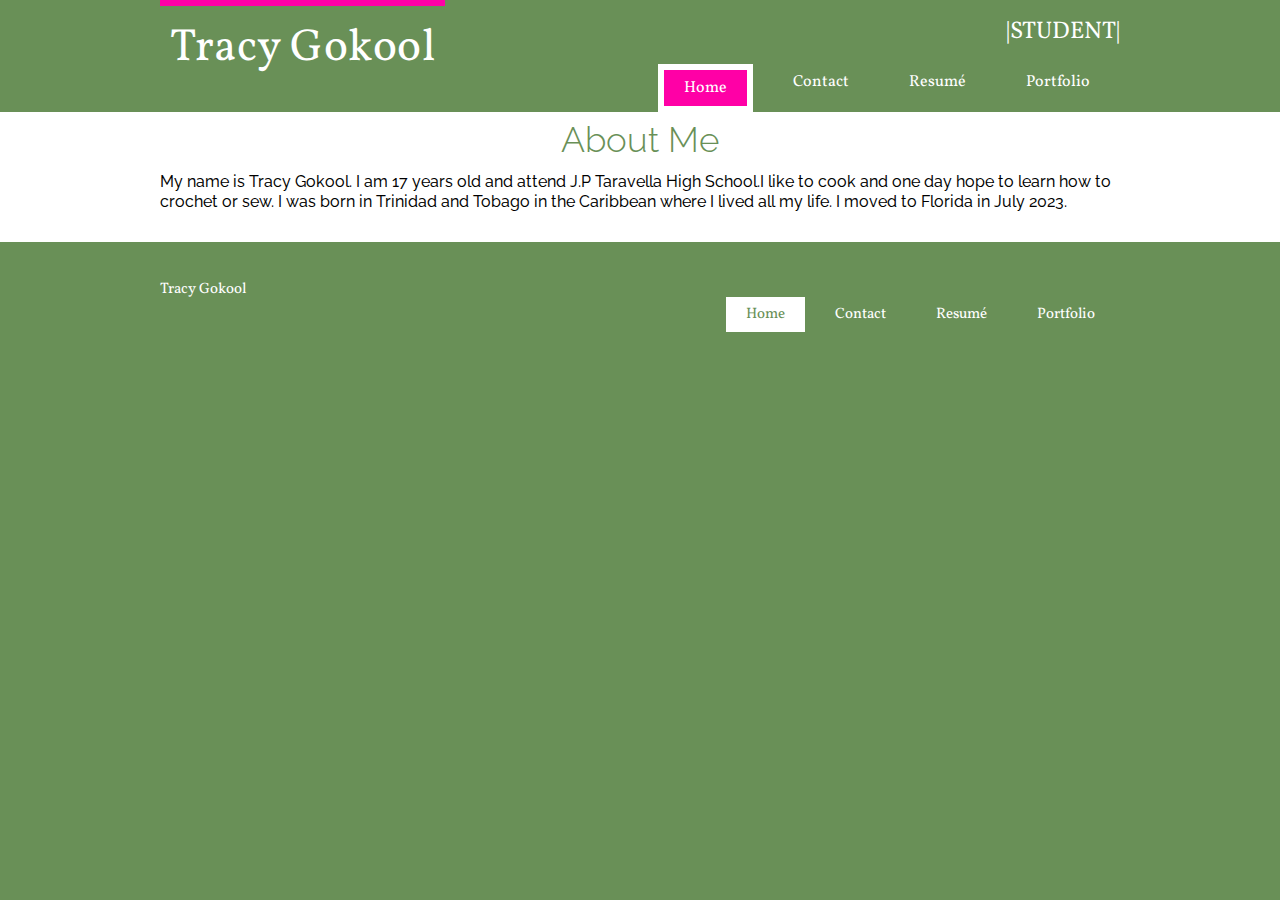
==== index.html @ 5095f6d9 "Add files via upload" ====
<!DOCTYPE html>
<html lang="en">
     <head>
          <title>Tracy Gokool</title>
          <!--Header, Footer Text -->
          <link rel="preconnect" href="https://fonts.googleapis.com">
          <link rel="preconnect" href="https://fonts.gstatic.com" crossorigin>
          <link href="https://fonts.googleapis.com/css2?family=Domine:wght@400..700&family=Oswald:wght@200..700&family=Playfair+Display:ital,wght@0,400..900;1,400..900&family=Raleway:ital,wght@0,100..900;1,100..900&family=Vollkorn:ital,wght@0,400..900;1,400..900&display=swap" rel="stylesheet">

          <!--Article-->
          <link rel="preconnect" href="https://fonts.googleapis.com">
               <link rel="preconnect" href="https://fonts.gstatic.com" crossorigin>
               <link href="https://fonts.googleapis.com/css2?family=Playfair+Display:ital,wght@0,400..900;1,400..900&family=Raleway:ital,wght@0,100..900;1,100..900&display=swap" rel="stylesheet">
          
          <link rel="stylesheet" href ="styles/style.css"/>
     </head>

     <body>
          <!--Header-->
          <header>
               <h1>Tracy  Gokool</h1>
               <h2> |STUDENT|</h2>
               <a href = "portfolio.html" id="Portfolio ">Portfolio</a>
               <a href = "resume.html" id="Resume">Resumé</a>
               <a href = "contact.html" id="Contact">Contact</a>
               <a class="active" href = "index.html" id=" Home">Home</a>
          </header>

          <!--Article-->
          <article>
              <h1>About Me</h1>
               <p>My name is Tracy Gokool. I am 17 years old and attend J.P Taravella High School.I 
               like to cook and one day hope to learn how to crochet or sew. I was born in Trinidad 
               and Tobago in the Caribbean where I lived all my life. I moved to Florida in July 2023. </p>
          </article>

     <!--Footer-->
     <footer>
         <h1>Tracy Gokool</h1> 
          <a href = "portfolio.html" id="Portfolio ">Portfolio</a>
          <a href = "resume.html" id="Resume">Resumé</a>
          <a href = "contact.html" id="Contact">Contact</a>
          <a class="active" href = "index.html" id=" Home">Home</a>
     </footer>

</body>
</html>
---- styles/style.css ----
/*
===============================================================================
Start CSS Reset
===============================================================================
*/
/* http://meyerweb.com/eric/tools/css/reset/ 
   v2.0 | 20110126
   License: none (public domain)
*/

*,
*:before,
*:after {
    -webkit-box-sizing: border-box;
    -moz-box-sizing: border-box;
    box-sizing: border-box;
}

html, body, div, span, applet, object, iframe,
h1, h2, h3, h4, h5, h6, p, blockquote, pre,
a, abbr, acronym, address, big, cite, code,
del, dfn, em, img, ins, kbd, q, s, samp,
small, strike, strong, sub, sup, tt, var,
b, u, i, center,
dl, dt, dd, ol, ul, li,
fieldset, form, label, legend,
table, caption, tbody, tfoot, thead, tr, th, td,
article, aside, canvas, details, embed, 
figure, figcaption, footer, header, hgroup, 
menu, nav, output, ruby, section, summary,
time, mark, audio, video {
	margin: 0;
	padding: 0;
	border: 0;
	font-size: 100%;
	font: inherit;
	vertical-align: baseline;
}
/* HTML5 display-role reset for older browsers */
article, aside, details, figcaption, figure, 
footer, header, hgroup, menu, nav, section {
	display: block;
}
body {
	line-height: 1;
}
ol, ul {
	list-style: none;
}
blockquote, q {
	quotes: none;
}
blockquote:before, blockquote:after,
q:before, q:after {
	content: '';
	content: none;
}
table {
	border-collapse: collapse;
	border-spacing: 0;
}
/*
===============================================================================
End CSS Reset
===============================================================================
*/

body{
    
    margin: 0px 0px 0px 0px;
    background-color: #699057;    
}

header,
 footer {
    
    color: #FFFFFF;
    font-family: "Vollkorn", serif;
    font-optical-sizing: auto;
    font-style: normal;
    overflow: hidden;
    
 }

header h1 {
    float: left;
    font-size: 45px;
    font-weight: 400;
    letter-spacing: .5px;
    width: fit-content;
    padding: 20px 10px;
    border-top: 6px solid rgb(255, 0, 166);
}

header h2{
    padding: 20px 0px 20px 0px;
    text-align: right;
    font-size: 24px;
}

header a{
    color: #FFFFFF;
    padding: 10px 20px 10px 20px;
    text-align: center;
    float: right;
    text-decoration: none;
    margin-left: 10px;
    margin-right: 10px;
}

header a.active {
    background-color: rgb(255, 0, 166);
    border: 6px solid #FFFFFF;
}

header a:hover {
    background-color:rgba(255, 0, 166, 0.491);
}

article{
    background-color: #FFFFFF;
    font-family: "Raleway", sans-serif;
    font-optical-sizing: auto;
    font-weight: 450;
    font-style:normal;
    padding-top: 10px;
    padding-bottom: 15px;
}

article h1{
    font-size: 35px;
    font-weight: 300;
    color: #699057;
    margin-bottom: 15px;
    text-align: center;
}

article h2{
    font-family: "Playfair Display", serif;
    font-optical-sizing: auto;
    font-weight: 500;
    font-style: normal;
    font-size: 25px;
   
    color: #699057;
    margin-bottom: 15px;
    padding-bottom: 2px;
    border-bottom: 2px solid #699057;
}

article h3{
    font-size: 20px;
    margin-bottom: 15px;
    
}

article p {
line-height: 20px;
padding-bottom: 15px;
}

.dates{
    float: right;
}

header,
footer, 
article {
    padding-left: 12.5%;
    padding-right: 12.5%;
}

footer{
    font-weight: 25;
    padding-top: 40px;
    font-size: 15px;
    background-color: #699057;
   
}

footer a {
    text-decoration: none;
    float: right;
    color: #FFFFFF;
    padding: 10px 20px 10px 20px; 
    margin-left: 5px;
    margin-right: 5px;
   
}

footer a.active{
    color:#699057 ;
   background-color: #FFFFFF;
}

footer a:hover{
    background-color:rgba(255, 0, 166, 0.491);
}
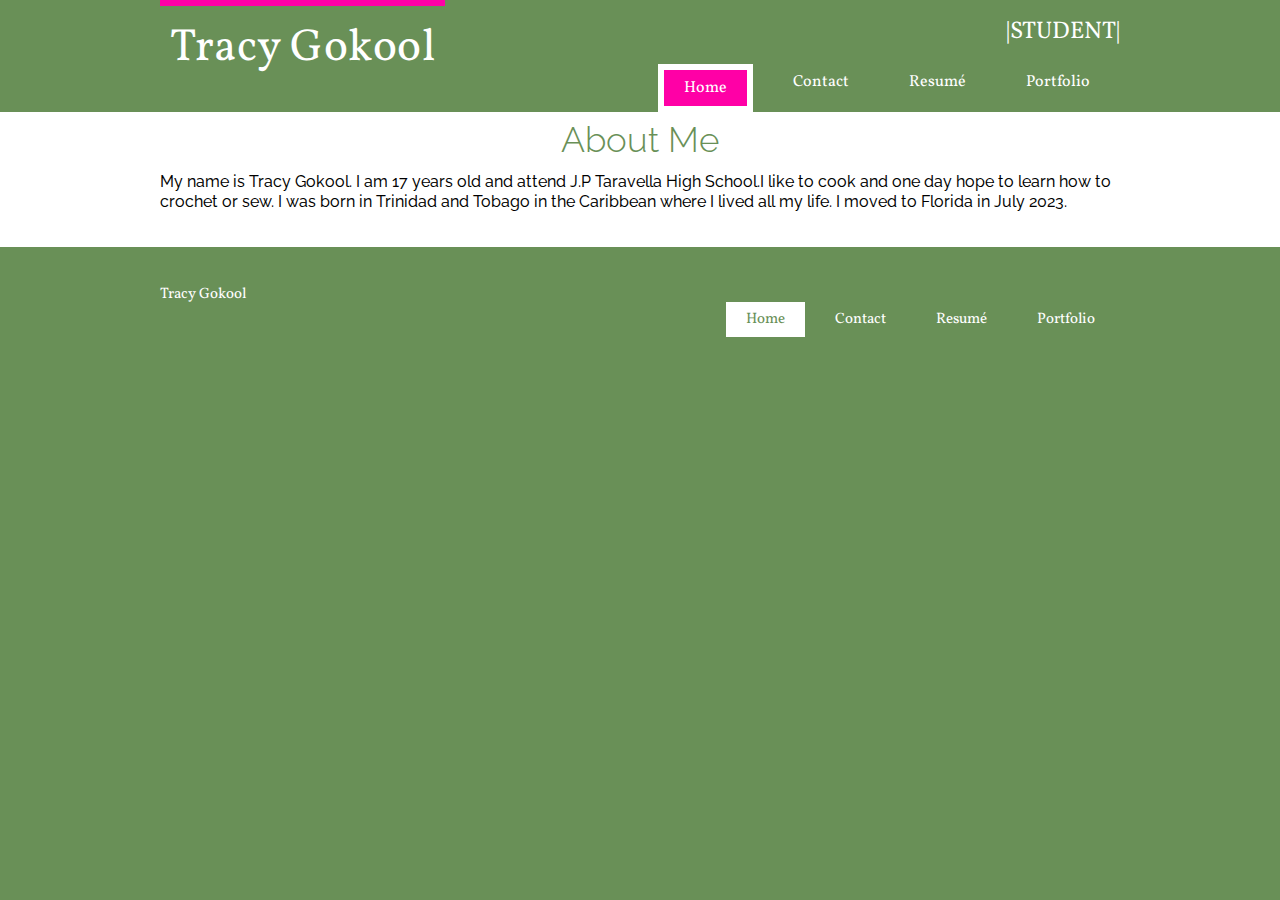
==== commit 6a331e2f: "Add files via upload" ====
--- a/index.html
+++ b/index.html
@@ -19,7 +19,7 @@
           <!--Header-->
           <header>
                <h1>Tracy  Gokool</h1>
-               <h2> |STUDENT|</h2>
+               <h2>|STUDENT|</h2>
                <a href = "portfolio.html" id="Portfolio ">Portfolio</a>
                <a href = "resume.html" id="Resume">Resumé</a>
                <a href = "contact.html" id="Contact">Contact</a>
--- a/styles/style.css
+++ b/styles/style.css
@@ -66,20 +66,17 @@
 */
 
 body{
-    
     margin: 0px 0px 0px 0px;
     background-color: #699057;    
 }
 
 header,
  footer {
-    
     color: #FFFFFF;
     font-family: "Vollkorn", serif;
     font-optical-sizing: auto;
     font-style: normal;
     overflow: hidden;
-    
  }
 
 header h1 {
@@ -140,8 +137,7 @@
     font-optical-sizing: auto;
     font-weight: 500;
     font-style: normal;
-    font-size: 25px;
-   
+    font-size: 30px;
     color: #699057;
     margin-bottom: 15px;
     padding-bottom: 2px;
@@ -150,17 +146,27 @@
 
 article h3{
     font-size: 20px;
-    margin-bottom: 15px;
-    
+    margin-bottom: 15px;   
 }
 
 article p {
 line-height: 20px;
-padding-bottom: 15px;
-}
-
-.dates{
+padding-bottom: 20px;
+}
+
+article ul{
+padding-bottom: 10px;
+line-height: 20px;
+text-align: center;
+}
+
+article h4{
     float: right;
+    font-style: italic;
+}
+
+article div{
+    text-align: center;
 }
 
 header,
@@ -170,12 +176,48 @@
     padding-right: 12.5%;
 }
 
+.row{
+    margin: 8px -16px;
+}
+
+.row,
+.row >.column{
+    padding: 8px;
+}
+
+.column{
+    float: left;
+    width: 25%;
+}
+
+.row:after{
+    content:"";
+    display: table;
+    clear: both;
+    
+}
+
+article a{
+    text-decoration: none;
+    border: solid 2px #FFFFFF;
+
+}
+
+article a:hover{
+    color: blue;
+    
+}
+
+.content{
+    padding: 10px;
+    background-color:rgb(240, 234, 217) ;
+}
+
 footer{
     font-weight: 25;
     padding-top: 40px;
     font-size: 15px;
     background-color: #699057;
-   
 }
 
 footer a {
@@ -185,7 +227,6 @@
     padding: 10px 20px 10px 20px; 
     margin-left: 5px;
     margin-right: 5px;
-   
 }
 
 footer a.active{
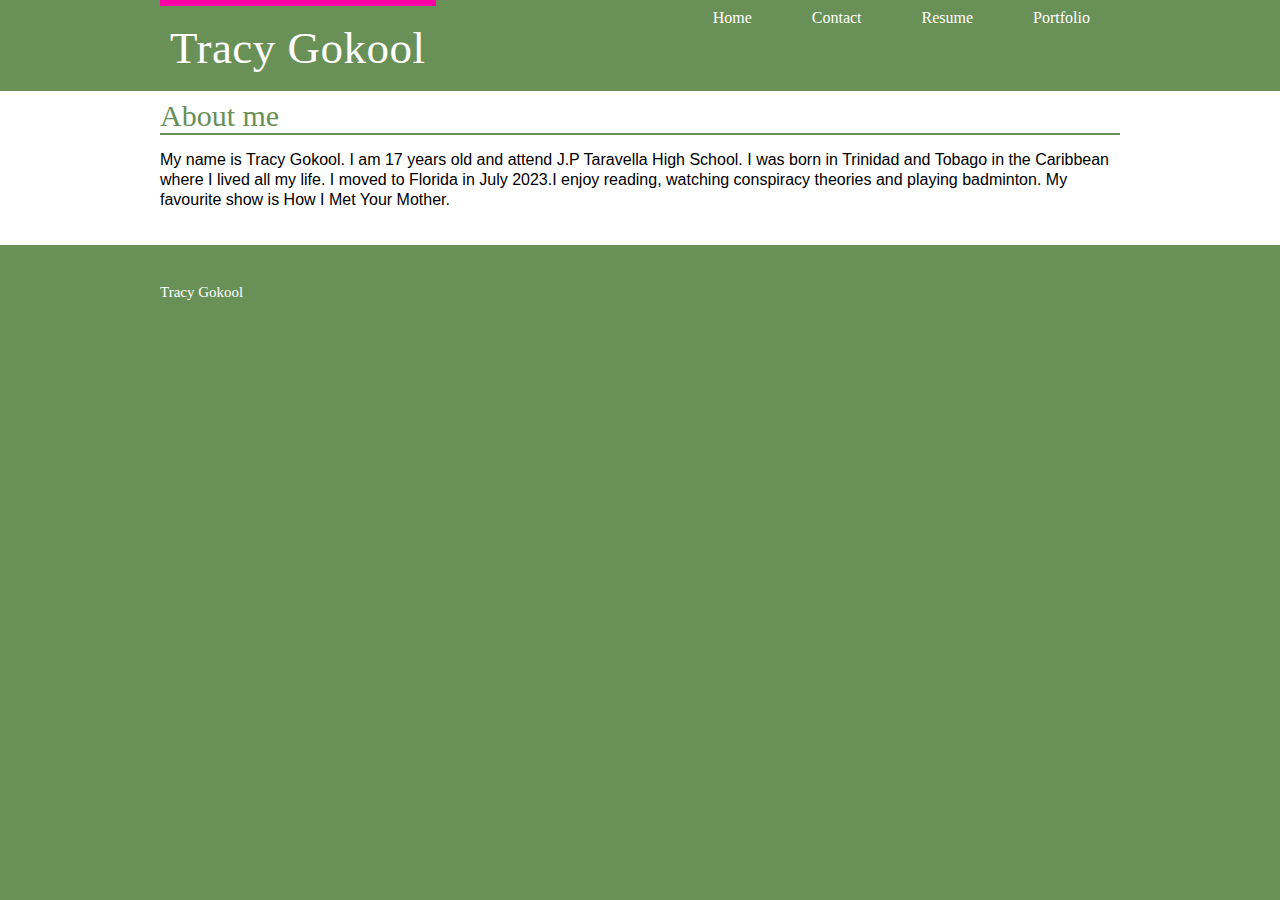
==== commit c55b9f8a: "Add files via upload" ====
--- a/index.html
+++ b/index.html
@@ -2,16 +2,6 @@
 <html lang="en">
      <head>
           <title>Tracy Gokool</title>
-          <!--Header, Footer Text -->
-          <link rel="preconnect" href="https://fonts.googleapis.com">
-          <link rel="preconnect" href="https://fonts.gstatic.com" crossorigin>
-          <link href="https://fonts.googleapis.com/css2?family=Domine:wght@400..700&family=Oswald:wght@200..700&family=Playfair+Display:ital,wght@0,400..900;1,400..900&family=Raleway:ital,wght@0,100..900;1,100..900&family=Vollkorn:ital,wght@0,400..900;1,400..900&display=swap" rel="stylesheet">
-
-          <!--Article-->
-          <link rel="preconnect" href="https://fonts.googleapis.com">
-               <link rel="preconnect" href="https://fonts.gstatic.com" crossorigin>
-               <link href="https://fonts.googleapis.com/css2?family=Playfair+Display:ital,wght@0,400..900;1,400..900&family=Raleway:ital,wght@0,100..900;1,100..900&display=swap" rel="stylesheet">
-          
           <link rel="stylesheet" href ="styles/style.css"/>
      </head>
 
@@ -19,28 +9,25 @@
           <!--Header-->
           <header>
                <h1>Tracy  Gokool</h1>
-               <h2>|STUDENT|</h2>
-               <a href = "portfolio.html" id="Portfolio ">Portfolio</a>
-               <a href = "resume.html" id="Resume">Resumé</a>
-               <a href = "contact.html" id="Contact">Contact</a>
-               <a class="active" href = "index.html" id=" Home">Home</a>
+               <a href = "#" id="Portfolio ">Portfolio</a>
+               <a href = "#" id="Resume">Resume</a>
+               <a href = "#" id="Contact">Contact</a>
+               <a href = "#" id=" Home">Home</a>
+
           </header>
 
-          <!--Article-->
+          <!--Main-->
           <article>
-              <h1>About Me</h1>
-               <p>My name is Tracy Gokool. I am 17 years old and attend J.P Taravella High School.I 
-               like to cook and one day hope to learn how to crochet or sew. I was born in Trinidad 
-               and Tobago in the Caribbean where I lived all my life. I moved to Florida in July 2023. </p>
+              <h2 style><i>About me</h2></i>
+               <p style>My name is Tracy Gokool. I am 17 years old and attend J.P Taravella 
+                    High School. I was born in Trinidad and Tobago in the Caribbean where I lived all my life. I moved to Florida
+                    in July 2023.I enjoy reading, watching conspiracy theories and playing badminton. My favourite show is How
+                    I Met Your Mother.</p>
           </article>
 
      <!--Footer-->
      <footer>
-         <h1>Tracy Gokool</h1> 
-          <a href = "portfolio.html" id="Portfolio ">Portfolio</a>
-          <a href = "resume.html" id="Resume">Resumé</a>
-          <a href = "contact.html" id="Contact">Contact</a>
-          <a class="active" href = "index.html" id=" Home">Home</a>
+          Tracy Gokool
      </footer>
 
 </body>
--- a/styles/style.css
+++ b/styles/style.css
@@ -199,13 +199,12 @@
 
 article a{
     text-decoration: none;
-    border: solid 2px #FFFFFF;
+    color:rgba(255, 0, 166, 0.491);
 
 }
 
 article a:hover{
-    color: blue;
-    
+    color: #699057;
 }
 
 .content{
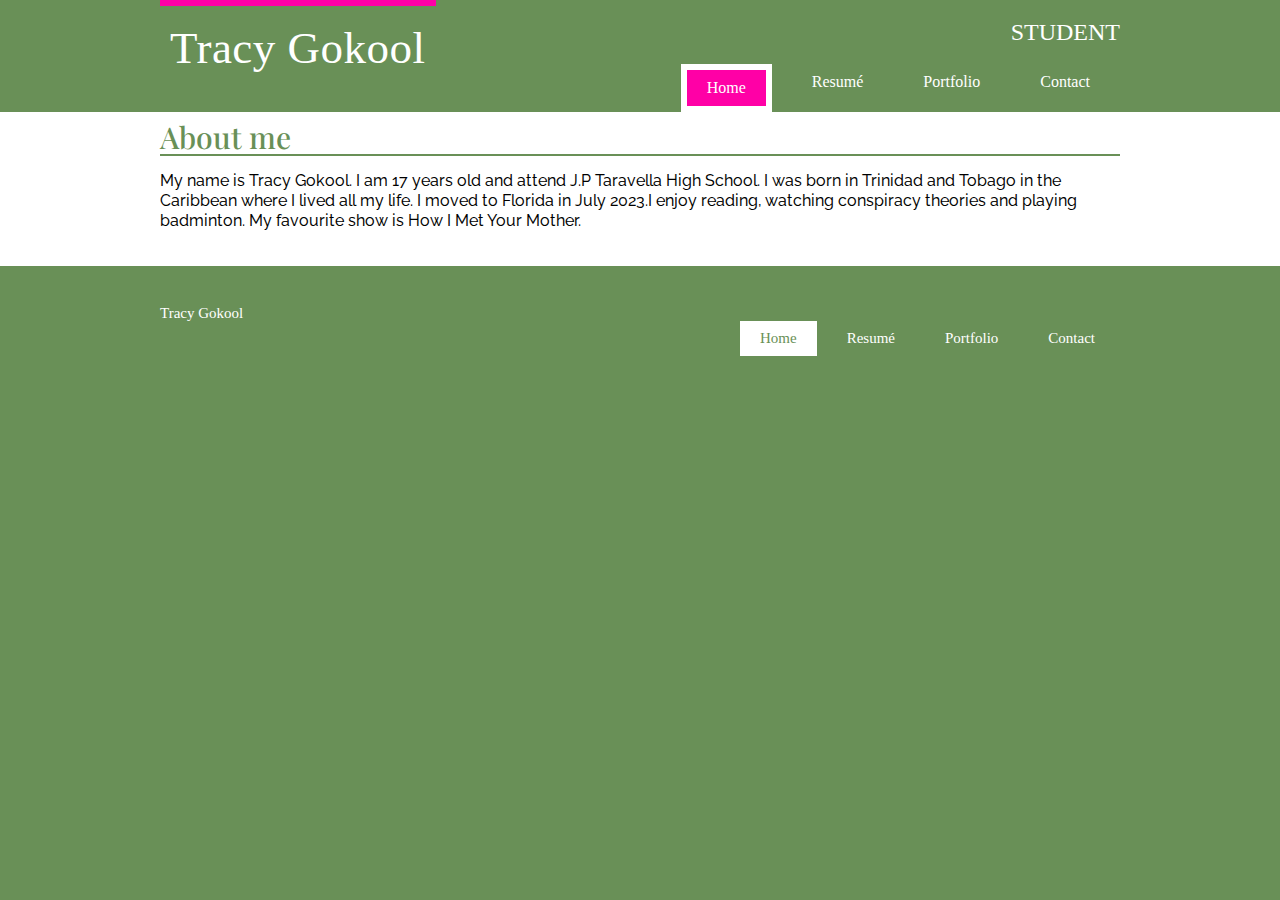
==== commit d967e9f0: "Add files via upload" ====
--- a/index.html
+++ b/index.html
@@ -2,17 +2,30 @@
 <html lang="en">
      <head>
           <title>Tracy Gokool</title>
-          <link rel="stylesheet" href ="styles/style.css"/>
+           
+          <!--Header, Footer Text -Playfair Display-->
+           <link rel="preconnect" href="https://fonts.googleapis.com">
+           <link rel="preconnect" href="https://fonts.gstatic.com" crossorigin>
+           <link href="https://fonts.googleapis.com/css2?family=Playfair+Display:ital,wght@0,400..900;1,400..900&display=swap" rel="stylesheet">
+ 
+           <!--Article- Raleway-->
+           <link rel="preconnect" href="https://fonts.googleapis.com">
+           <link rel="preconnect" href="https://fonts.gstatic.com" crossorigin>
+           <link href="https://fonts.googleapis.com/css2?family=Playfair+Display:ital,wght@0,400..900;1,400..900&family=Raleway:ital,wght@0,100..900;1,100..900&display=swap" rel="stylesheet">
+           
+           <link rel="stylesheet" href ="styles/style.css"/>
+
      </head>
 
      <body>
           <!--Header-->
           <header>
                <h1>Tracy  Gokool</h1>
-               <a href = "#" id="Portfolio ">Portfolio</a>
-               <a href = "#" id="Resume">Resume</a>
-               <a href = "#" id="Contact">Contact</a>
-               <a href = "#" id=" Home">Home</a>
+               <h2>STUDENT</h2>
+                    <a  href="contact.html">Contact</a>
+                    <a href="portfolio.html">Portfolio</a>
+                    <a href="resume.html">Resumé</a>
+                    <a class="active" href="index.html">Home</a>
 
           </header>
 
@@ -26,9 +39,14 @@
           </article>
 
      <!--Footer-->
-     <footer>
-          Tracy Gokool
+     <footer> 
+          <h1>Tracy  Gokool</h1>
+               <a  href="contact.html">Contact</a>
+               <a href="portfolio.html">Portfolio</a>
+               <a href="resume.html">Resumé</a>
+               <a class="active" href="index.html">Home</a>
      </footer>
+    
 
 </body>
-</html>+</html>
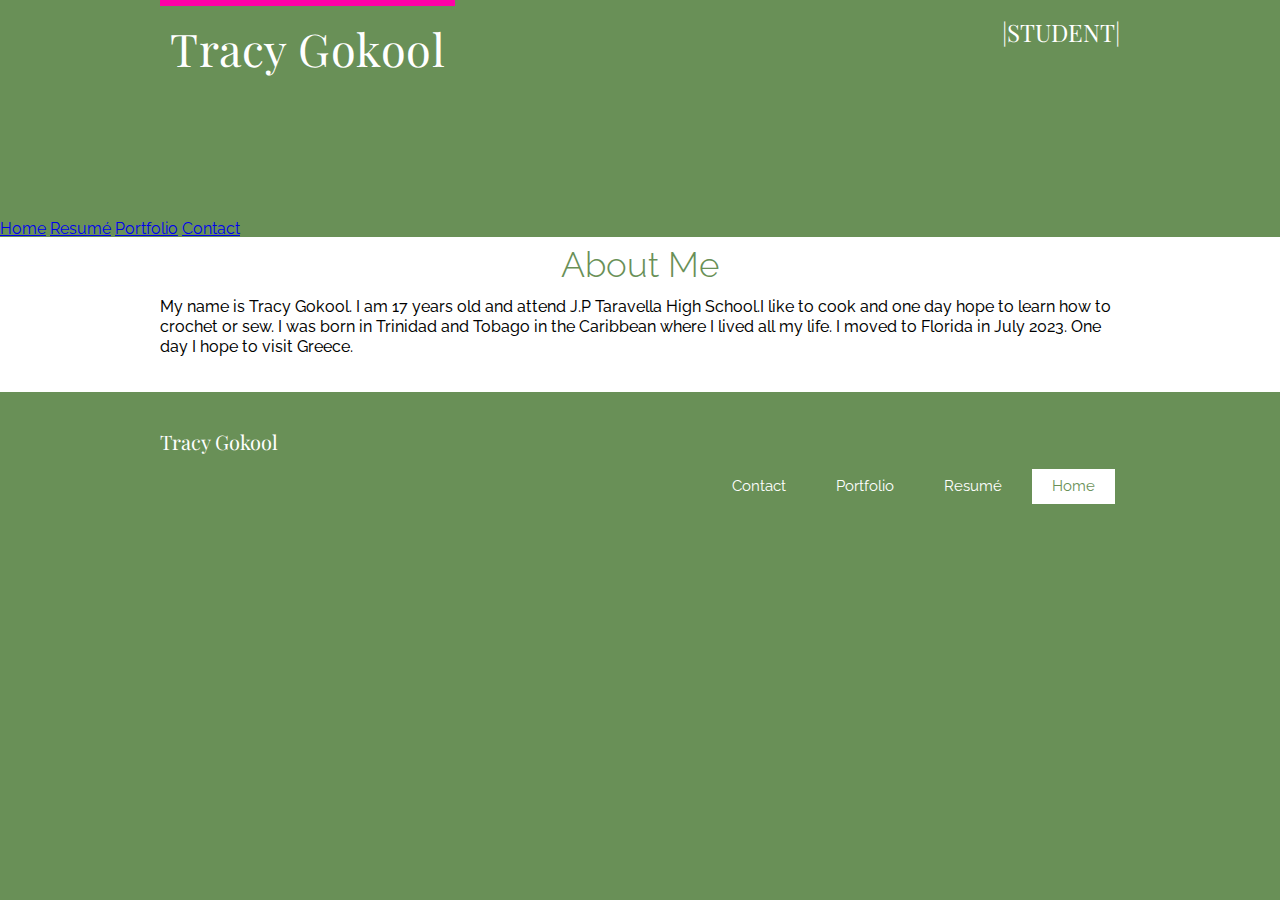
==== commit d6cc3c08: "Add files via upload" ====
--- a/index.html
+++ b/index.html
@@ -2,51 +2,57 @@
 <html lang="en">
      <head>
           <title>Tracy Gokool</title>
-           
-          <!--Header, Footer Text -Playfair Display-->
-           <link rel="preconnect" href="https://fonts.googleapis.com">
-           <link rel="preconnect" href="https://fonts.gstatic.com" crossorigin>
-           <link href="https://fonts.googleapis.com/css2?family=Playfair+Display:ital,wght@0,400..900;1,400..900&display=swap" rel="stylesheet">
- 
-           <!--Article- Raleway-->
-           <link rel="preconnect" href="https://fonts.googleapis.com">
-           <link rel="preconnect" href="https://fonts.gstatic.com" crossorigin>
-           <link href="https://fonts.googleapis.com/css2?family=Playfair+Display:ital,wght@0,400..900;1,400..900&family=Raleway:ital,wght@0,100..900;1,100..900&display=swap" rel="stylesheet">
-           
-           <link rel="stylesheet" href ="styles/style.css"/>
+         
+      <!--Header, Footer Text -->
+          <link rel="preconnect" href="https://fonts.googleapis.com">
+          <link rel="preconnect" href="https://fonts.gstatic.com" crossorigin>
+          <link href="https://fonts.googleapis.com/css2?family=Domine:wght@400..700&family=Oswald:wght@200..700&family=Playfair+Display:ital,wght@0,400..900;1,400..900&family=Raleway:ital,wght@0,100..900;1,100..900&family=Vollkorn:ital,wght@0,400..900;1,400..900&display=swap" rel="stylesheet">
 
+         <!--Article-->
+          <link rel="preconnect" href="https://fonts.googleapis.com">
+               <link rel="preconnect" href="https://fonts.gstatic.com" crossorigin>
+               <link href="https://fonts.googleapis.com/css2?family=Playfair+Display:ital,wght@0,400..900;1,400..900&family=Raleway:ital,wght@0,100..900;1,100..900&display=swap" rel="stylesheet">
+          
+          <link rel="stylesheet" href ="styles/style.css"/>
      </head>
 
      <body>
-          <!--Header-->
+     
+         <!--Header-->
           <header>
                <h1>Tracy  Gokool</h1>
-               <h2>STUDENT</h2>
-                    <a  href="contact.html">Contact</a>
-                    <a href="portfolio.html">Portfolio</a>
-                    <a href="resume.html">Resumé</a>
-                    <a class="active" href="index.html">Home</a>
-
+               <h2>|STUDENT|</h2>
           </header>
 
-          <!--Main-->
+      <!--Nav Bar-->
+          <nav>   <a class="active" href = "index.html" id=" Home">Home</a> 
+               <a href = "resume.html" id="Resume">Resumé</a>
+               <a href = "portfolio.html" id="Portfolio ">Portfolio</a>
+               <a href = "contact.html" id="Contact">Contact</a>
+          </nav>
+     
+          <!--Article-->
           <article>
-              <h2 style><i>About me</h2></i>
-               <p style>My name is Tracy Gokool. I am 17 years old and attend J.P Taravella 
-                    High School. I was born in Trinidad and Tobago in the Caribbean where I lived all my life. I moved to Florida
-                    in July 2023.I enjoy reading, watching conspiracy theories and playing badminton. My favourite show is How
-                    I Met Your Mother.</p>
+              <h1>About Me</h1>
+               <p>My name is Tracy Gokool. I am 17 years old and attend J.P Taravella High School.I 
+               like to cook and one day hope to learn how to crochet or sew. I was born in Trinidad 
+               and Tobago in the Caribbean where I lived all my life. I moved to Florida in July 2023. One day I hope to visit Greece. </p>
           </article>
 
+        
+     </nav>
+
      <!--Footer-->
-     <footer> 
-          <h1>Tracy  Gokool</h1>
-               <a  href="contact.html">Contact</a>
-               <a href="portfolio.html">Portfolio</a>
-               <a href="resume.html">Resumé</a>
-               <a class="active" href="index.html">Home</a>
+     <footer>
+         <h1>Tracy Gokool</h1> 
+
+     <nav><a class="active" href = "index.html" id=" Home">Home</a> 
+         <a href = "resume.html" id="Resume">Resumé</a>
+         <a href = "portfolio.html" id="Portfolio ">Portfolio</a>
+         <a href = "contact.html" id="Contact">Contact</a>
+     </nav>
+         
      </footer>
-    
 
 </body>
-</html>
+</html>--- a/styles/style.css
+++ b/styles/style.css
@@ -68,15 +68,17 @@
 body{
     margin: 0px 0px 0px 0px;
     background-color: #699057;    
+    font-family: "Raleway", sans-serif;
+    font-style: normal;
 }
 
 header,
  footer {
     color: #FFFFFF;
-    font-family: "Vollkorn", serif;
-    font-optical-sizing: auto;
+    font-family: "Playfair Display", serif;
     font-style: normal;
     overflow: hidden;
+    
  }
 
 header h1 {
@@ -87,6 +89,8 @@
     width: fit-content;
     padding: 20px 10px;
     border-top: 6px solid rgb(255, 0, 166);
+    margin-bottom: 130px; /*To make header links responsive*/
+    
 }
 
 header h2{
@@ -103,11 +107,14 @@
     text-decoration: none;
     margin-left: 10px;
     margin-right: 10px;
+    font-family: "Raleway", sans-serif;
+    font-weight: 450;
+    border: 5px solid #699057;
 }
 
 header a.active {
     background-color: rgb(255, 0, 166);
-    border: 6px solid #FFFFFF;
+    border: 5px solid #FFFFFF;
 }
 
 header a:hover {
@@ -117,7 +124,6 @@
 article{
     background-color: #FFFFFF;
     font-family: "Raleway", sans-serif;
-    font-optical-sizing: auto;
     font-weight: 450;
     font-style:normal;
     padding-top: 10px;
@@ -210,10 +216,10 @@
 .content{
     padding: 10px;
     background-color:rgb(240, 234, 217) ;
+    min-height: 650px;
 }
 
 footer{
-    font-weight: 25;
     padding-top: 40px;
     font-size: 15px;
     background-color: #699057;
@@ -226,6 +232,19 @@
     padding: 10px 20px 10px 20px; 
     margin-left: 5px;
     margin-right: 5px;
+    font-family: "Raleway", sans-serif;
+    font-weight: 40=50;
+}
+
+footer h1{
+    
+    font-optical-sizing: auto;
+    font-weight: 400;
+    font-style: normal;
+    font-size: 20px;
+    color: white;
+    margin-bottom: 15px;
+    padding-bottom: 2px;  
 }
 
 footer a.active{
@@ -237,5 +256,59 @@
     background-color:rgba(255, 0, 166, 0.491);
 }
 
-
-
+input[type='text'],
+select,
+textarea {
+    width: 100%;
+    padding: 12px;
+    border: 2px solid #699057;
+    border-radius: 0px;
+    box-sizing: border-box;
+    margin-top: 6px;
+    margin-bottom: 16px;
+    resize: vertical;
+}
+
+input[type='submit'] {
+    background-color:rgb(255, 0, 166);
+    color: white;
+    padding: 12px 20px;
+    border: none;
+    border-radius: 0px;
+    cursor: pointer;
+}
+
+input[type='submit']:hover {
+    background-color: rgba(255, 0, 166, 0.491);
+}
+
+.container {
+    border-radius: 0px;
+    background-color: rgb(240, 234, 217);
+    padding: 20px;
+}
+
+@media screen and (max-width: 900px) {
+    .column {
+        width: 50%;
+    }
+
+    header a{
+        float: none;
+        display: flex;
+        flex-direction: column;
+    }
+}
+
+@media screen and (max-width: 600px) {
+    .column {
+        width: 100%;
+    }
+
+    header a{
+        float: none;
+        display: flex;
+        flex-direction: column;
+    }
+
+}
